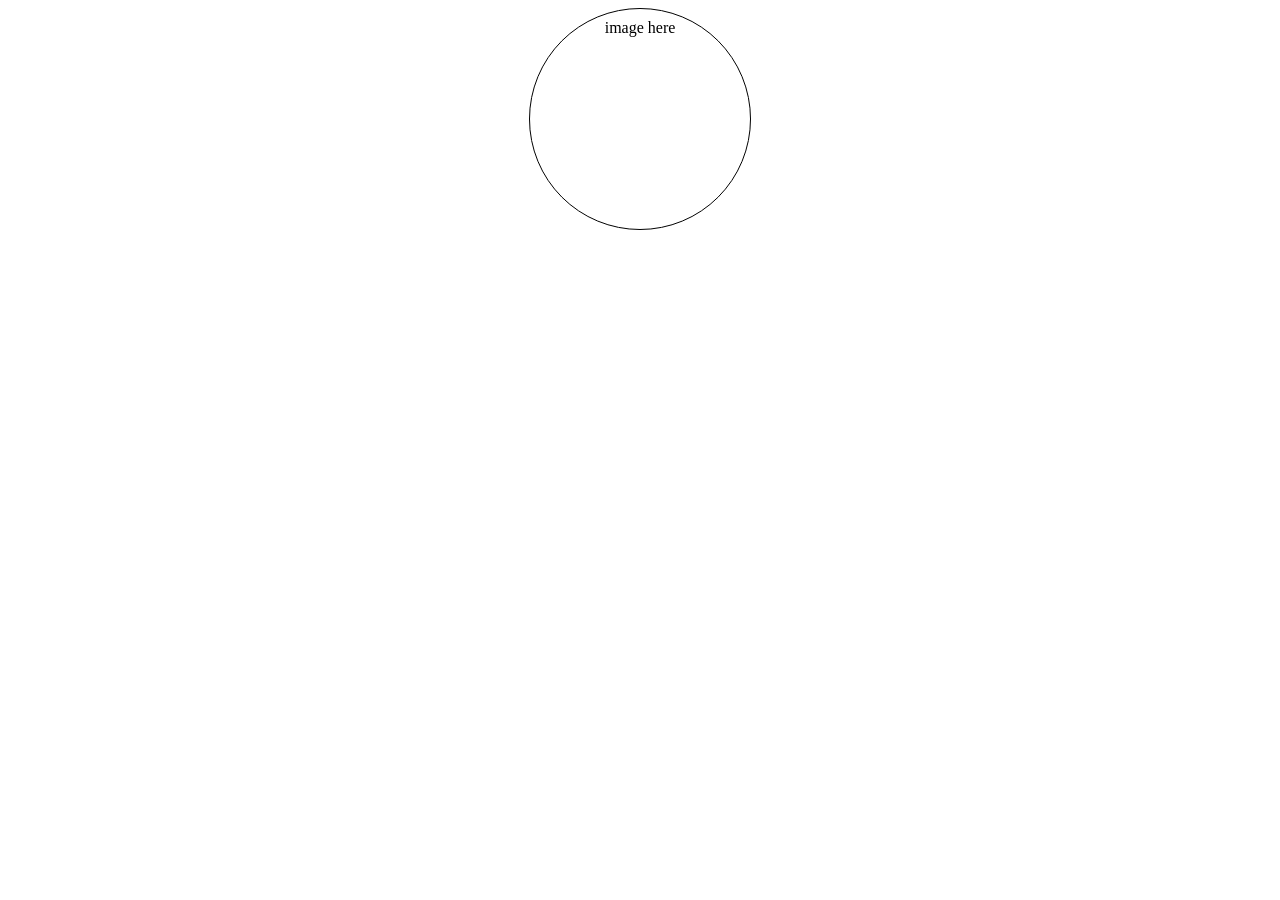
==== about.html @ 4c656df9 "Add images, styling and modify contents" ====
<!DOCTYPE html>
<html lang="en">
<head>
    <meta charset="UTF-8">
    <meta name="viewport" content="width=device-width, initial-scale=1.0">
    <title>Document</title>
</head>
<body>
    <div style="width: 200px; height: 200px; border: 1px solid; border-radius: 50%; margin: auto; text-align: center; padding: 10px;">image here</div>

    
</body>
</html>
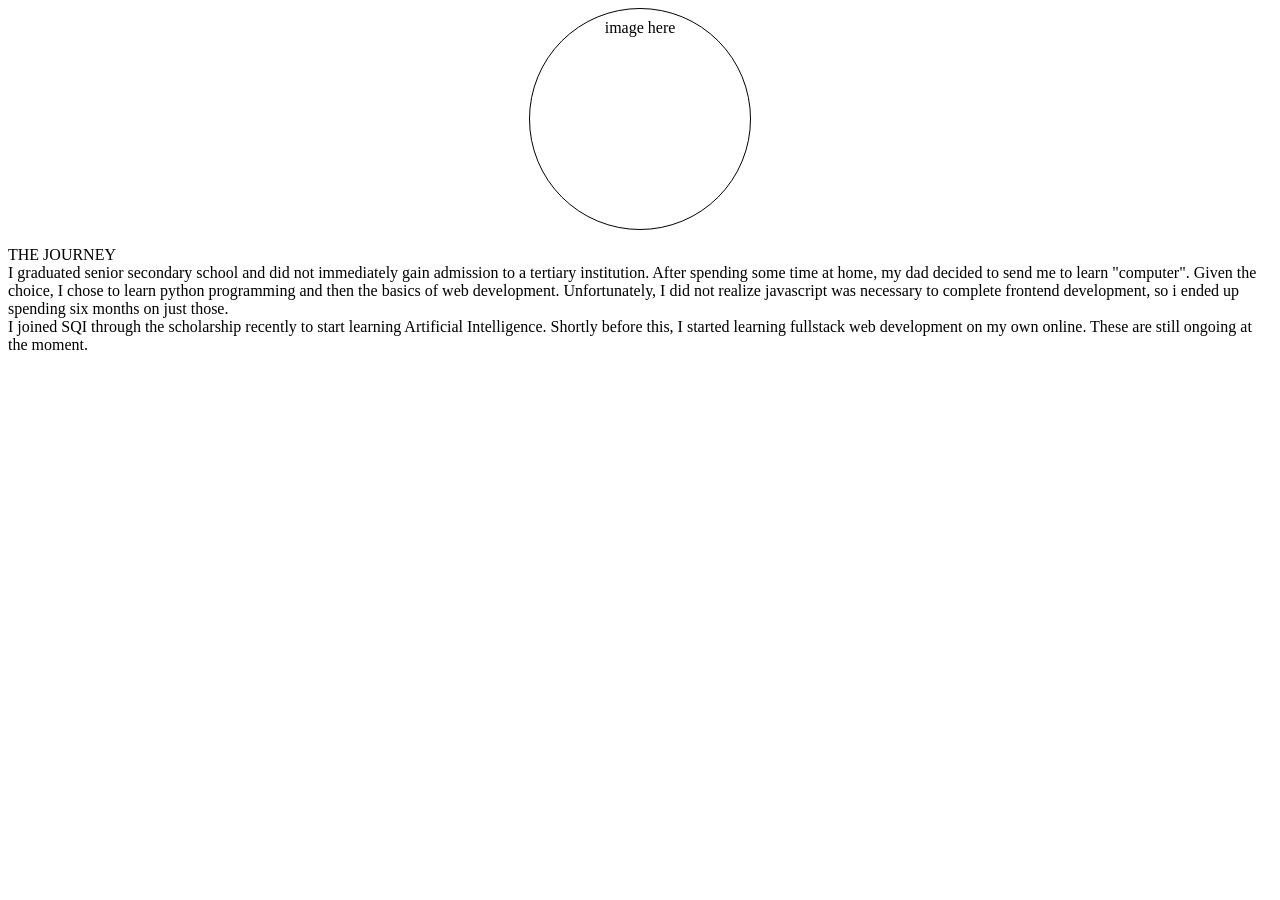
==== commit 38dc65d5: "Finish basic text writing on about page" ====
--- a/about.html
+++ b/about.html
@@ -8,6 +8,11 @@
 <body>
     <div style="width: 200px; height: 200px; border: 1px solid; border-radius: 50%; margin: auto; text-align: center; padding: 10px;">image here</div>
 
-    
+    <p>
+        THE JOURNEY <br>
+        I graduated senior secondary school and did not immediately gain admission to a tertiary institution. After spending some time at home, my dad decided to send me to learn "computer".
+        Given the choice, I chose to learn python programming and then the basics of web development. Unfortunately, I did not realize javascript was necessary to complete frontend development, so i ended up spending six months on just those. <br>
+        I joined SQI through the scholarship recently to start learning Artificial Intelligence. Shortly before this, I started learning fullstack web development on my own online. These are still ongoing at the moment.
+    </p>
 </body>
 </html>
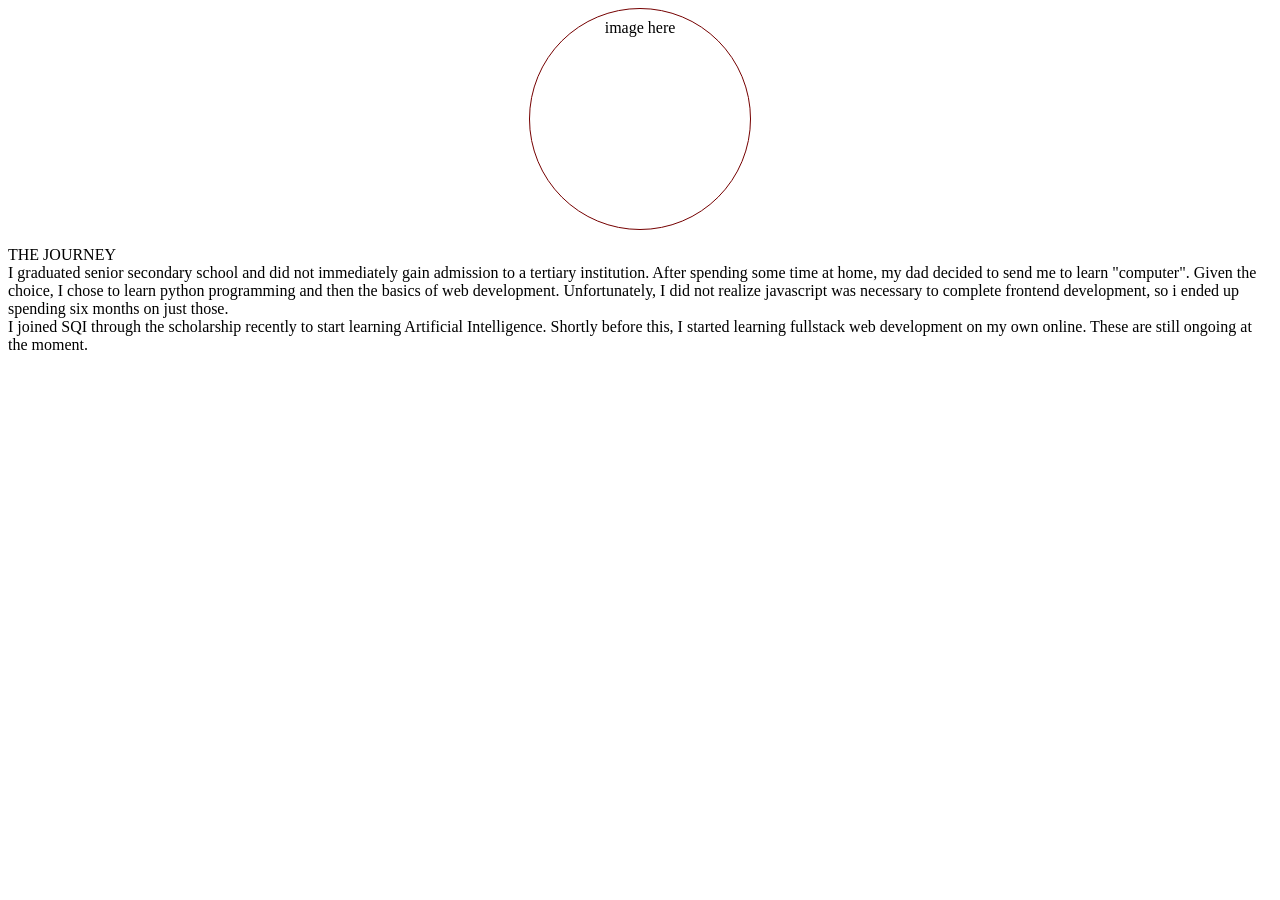
==== commit 70ffe480: "Add some styling to services in homepage" ====
--- a/about.html
+++ b/about.html
@@ -6,7 +6,7 @@
     <title>Document</title>
 </head>
 <body>
-    <div style="width: 200px; height: 200px; border: 1px solid; border-radius: 50%; margin: auto; text-align: center; padding: 10px;">image here</div>
+    <div style="width: 200px; height: 200px; border: 1px solid rgb(117, 0, 0); border-radius: 50%; margin: auto; text-align: center; padding: 10px;">image here</div>
 
     <p>
         THE JOURNEY <br>
